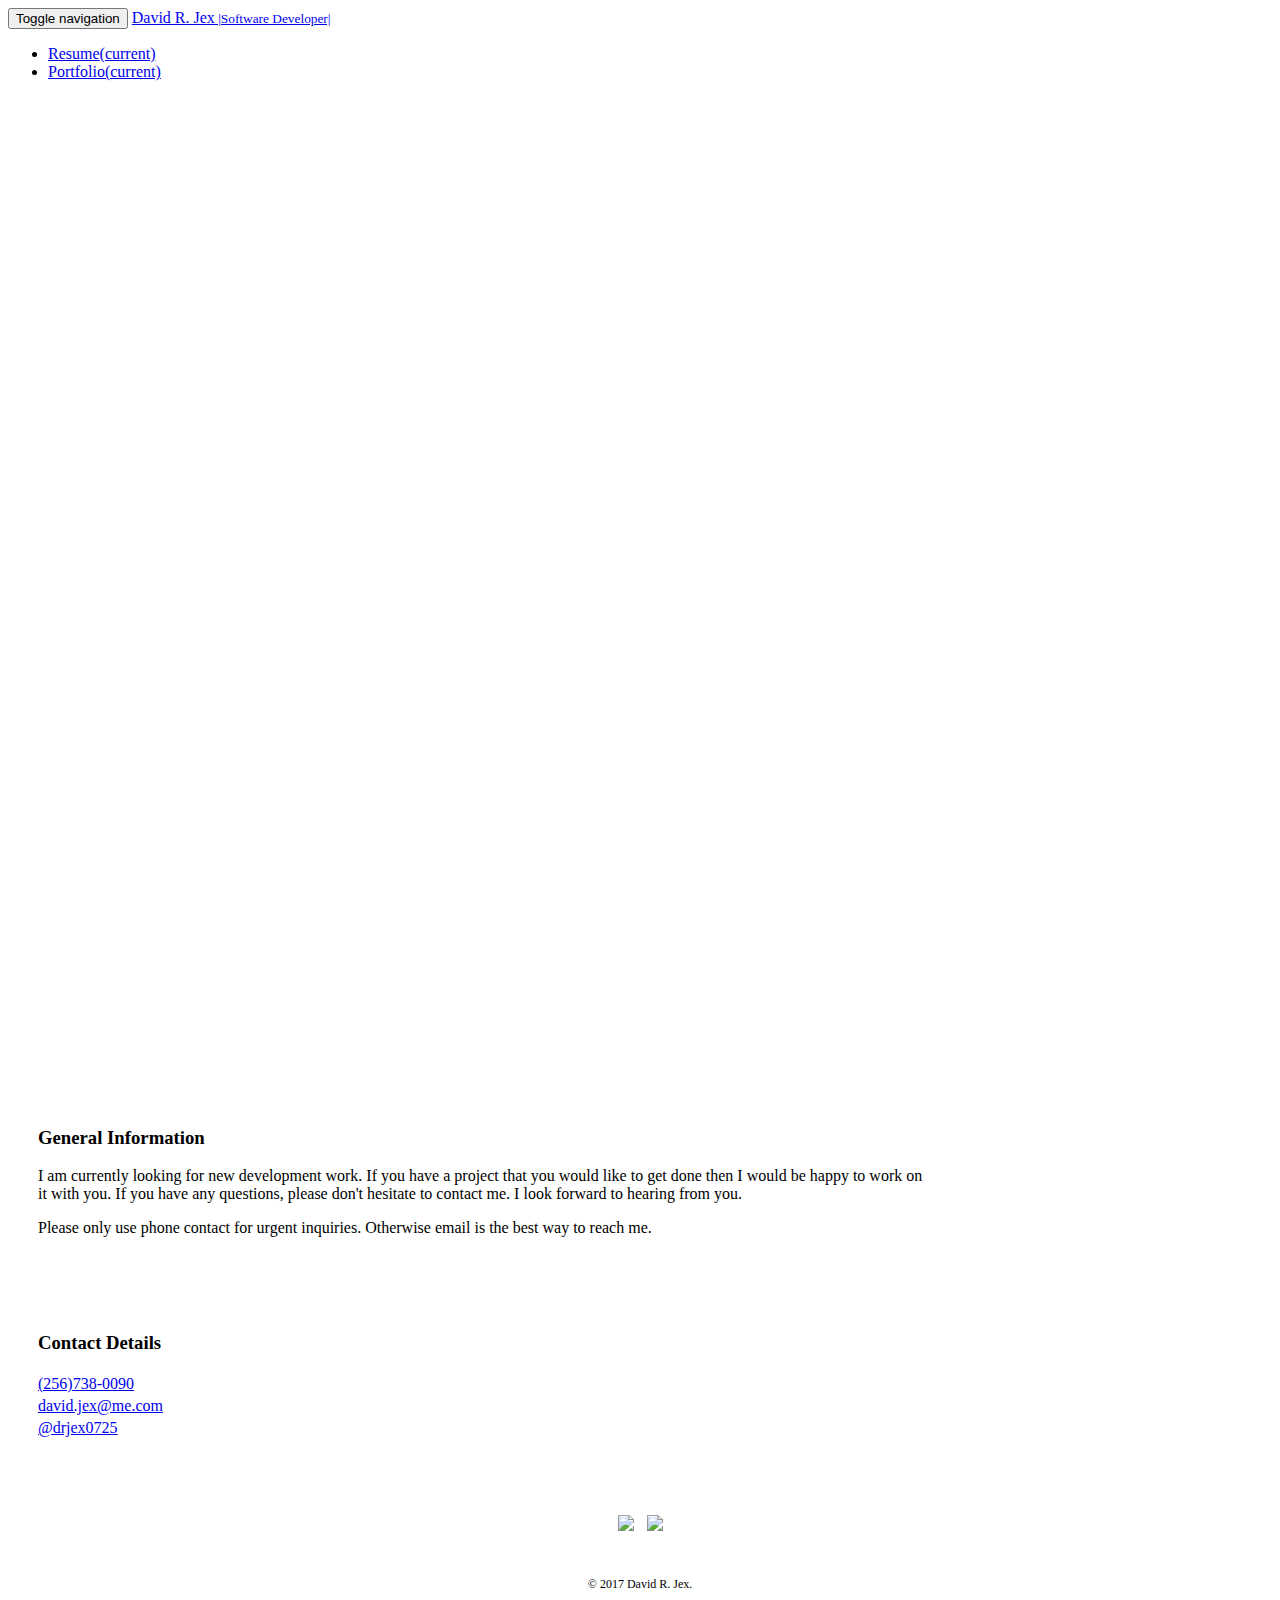
==== html/home_page.html @ 16b5a8fc "Rough draft of styling for portfolio page complete. Sample websites add access when links are added." ====
<!DOCTYPE html>
<html>
<head>
	<title>David R. Jex | Developer</title>
	<meta charset='utf8'>
	<meta name='viewport' content='width=device-width, initial-scale=1'>
	<link rel='stylesheet' href='/css/bootstrap.css'>
	<link rel='stylesheet' href='/css/my_webpage.css'>
</head>
<body>
	<header id='header_image' class='background_image'>
		<nav class='nabar navbar-default navbar-fixed-top'>
			<div class='container-fluid'>
				<div class='navbar-header'>
					<button type="button" class="navbar-toggle collapsed" data-toggle="collapse" data-target="#bs-example-navbar-collapse-1" aria-expanded="false">
						<span class="sr-only">Toggle navigation</span>
        				<span class="icon-bar"></span>
        				<span class="icon-bar"></span>
        				<span class="icon-bar"></span>
     				 </button>
     				 <a class='navbar-brand' href='/html/home_page.html'>David R. Jex<small> |Software Developer|</small></a>
     			</div>
     			<div class='collapse navbar-collapse' id="bs-example-navbar-collapse-1">
					<ul class='nav navbar-nav navbar-right'>
						<li class='active'><a href='/html/resume.html'>Resume<span class='sr-only'>(current)</span></a></li>
						<li class='active'><a href='/html/portfolio.html'>Portfolio<span class='sr-only'>(current)</span></a></li>
					</ul>
				</div>
			</div>
		</nav>
	</header>
	<main id='main' class='container'>
		<section class='sections' id='general_info'>
			<h3>General Information</h3>
			<p>I am currently looking for new development work. If you have a project that you would like to get done then I would be happy to work on it with you. If you have any questions, please don't hesitate to contact me. I look forward to hearing from you.</p>
       		<p>Please only use phone contact for urgent inquiries. Otherwise email is the best way to reach me.</p>
       	</section>
       	<section class='sections' id="secondary">
        	<h3>Contact Details</h3>
        		<ul class="contact-info">
        		  	<li class="phone"><a href="tel:256-738-0090">(256)738-0090</a></li>
        		  	<li class="mail"><a href="mailto:david.jex@me.com">david.jex@me.com</a></li>
        		  	<li class="twitter"><a href="http://twitter.com/intent/tweet?screen_name=drjex0725">@drjex0725</a></li>
        		</ul>
      </section>
	</main>
	<footer>
        <a href="http://facebook.com/davidjex"><img src="/img/facebook-wrap.png" alt"facebood logo" class="social-icon"></a>
        <a href=" http://twitter.com/@drjex0725"><img src="/img/twitter-wrap.png" alt"twitter logo" class="social-icon"></a>
        <p>&copy; 2017 David R. Jex.</p>
        <!-- Copyright information-->
    </footer>
    <script src='/js/jQuery.js'></script>
    <script src='/js/bootstrap.min.js'></script>
</body>
</html>
---- css/my_webpage.css ----
/*********************************************
Header
*********************************************/

.background_image {
	background-image: url(/img/galaxy-wallpaper-11.jpg);
	width: 100vw;
	height: 100vh;
}

/*********************************************
Main
*********************************************/

main ul {
	list-style: none;
	text-align: left;
	padding: 0;
}

.resume_contact {
	text-align: right;
	padding-top: 20px;
}

.contact-info>li {
	padding: 2px 0;
}


/*********************************************
Footer
*********************************************/

footer {
	text-align: center;
}

/*********************************************
Portfolio: Main
*********************************************/

.portfolio_image {
	margin: 0;
	padding: 0;
}

#row_padding {
	padding-top: 70px;
}



@media screen and (max-width: 750px) {
	/*********************************************
	Header
	*********************************************/
	
	#header_image {
		height: 35vh;
	}

	/*********************************************
	Main
	*********************************************/

	.resume_contact {
		text-align: left;
		padding-top: 0;
	}
	.portfolio_image {
		width: 100vw;
		height: 50vh;
	}

	#row_padding {
	padding-top: 50px;
	}

	/*********************************************
	Footer
	*********************************************/

	footer {
		text-align: center;
		font-size: .75em;
	}

	.social-icon {
		width: 45px;		
		height: 45px;
		padding: 5px;
		margin: 5px;
	}


}

@media screen and (min-width: 750px) {
	/*********************************************
	Main
	*********************************************/

	.container {
		width: 75%;
	}

	.sections {
		padding: 30px;
	}

	#general_info {
		padding-top: 200px;
	}

	/*********************************************
	Footer
	*********************************************/

	footer {
		text-align: center;
		font-size: .75em;
	}

	.social-icon {
		padding: 5px;
		margin: 25px 0;
	}

}
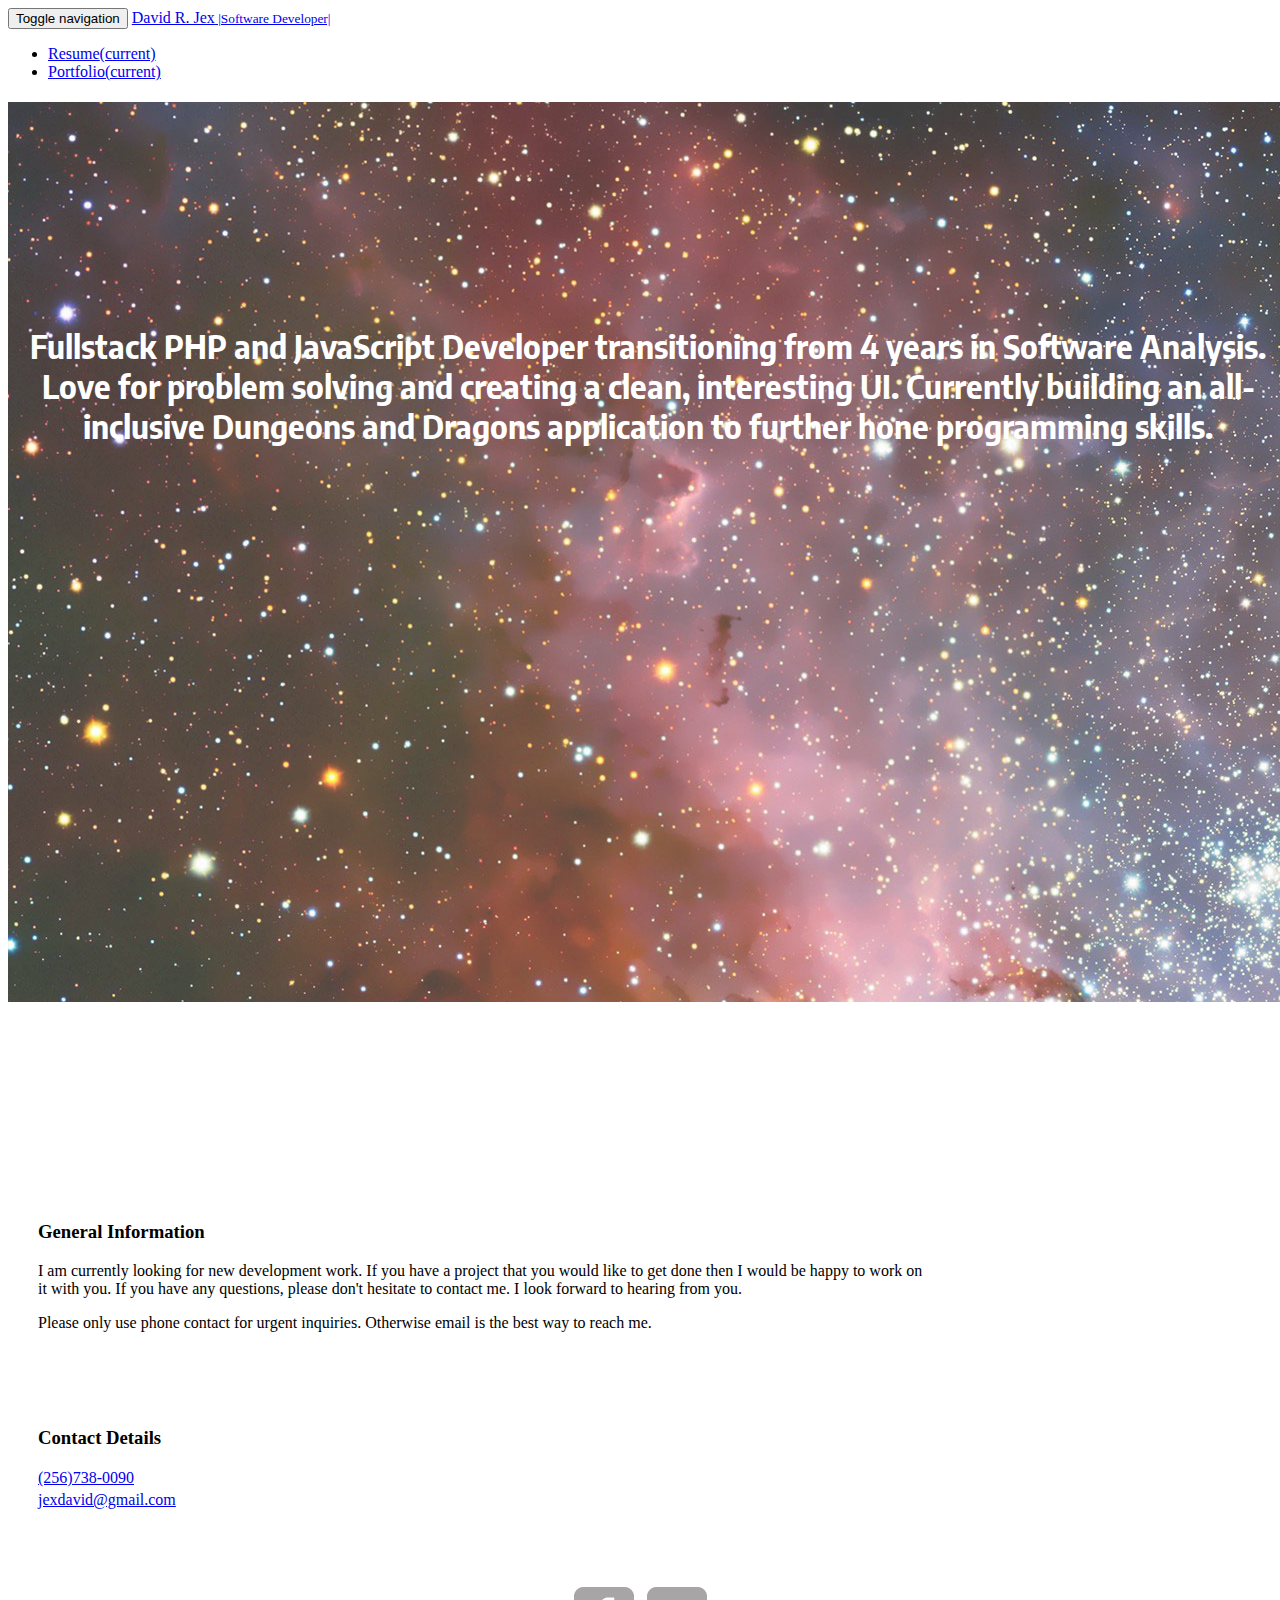
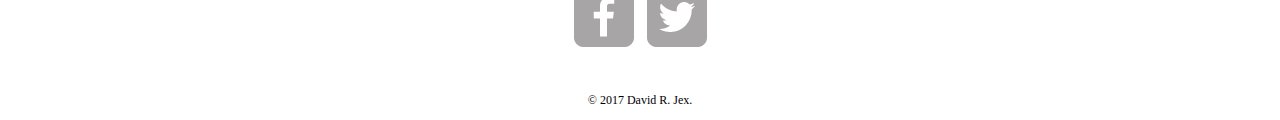
==== commit aae96672: "Changes" ====
--- a/html/home_page.html
+++ b/html/home_page.html
@@ -4,12 +4,13 @@
 	<title>David R. Jex | Developer</title>
 	<meta charset='utf8'>
 	<meta name='viewport' content='width=device-width, initial-scale=1'>
-	<link rel='stylesheet' href='/css/bootstrap.css'>
+	<link rel='stylesheet' href='/css/bootstrap.min.css'>
 	<link rel='stylesheet' href='/css/my_webpage.css'>
+	<link href="https://fonts.googleapis.com/css?family=Encode+Sans+Semi+Condensed" rel="stylesheet">
 </head>
 <body>
-	<header id='header_image' class='background_image'>
-		<nav class='nabar navbar-default navbar-fixed-top'>
+	<header id='header_image'>
+		<nav class='navbar navbar-default navbar-fixed-top'>
 			<div class='container-fluid'>
 				<div class='navbar-header'>
 					<button type="button" class="navbar-toggle collapsed" data-toggle="collapse" data-target="#bs-example-navbar-collapse-1" aria-expanded="false">
@@ -28,6 +29,9 @@
 				</div>
 			</div>
 		</nav>
+		<div class='background_image'>
+			<h1 id='personal_paragraph'>Fullstack PHP and JavaScript Developer transitioning from 4 years in Software Analysis. Love for problem solving and creating a clean, interesting UI. Currently building an all-inclusive Dungeons and Dragons application to further hone programming  skills.</h1>
+		</div>
 	</header>
 	<main id='main' class='container'>
 		<section class='sections' id='general_info'>
@@ -39,8 +43,7 @@
         	<h3>Contact Details</h3>
         		<ul class="contact-info">
         		  	<li class="phone"><a href="tel:256-738-0090">(256)738-0090</a></li>
-        		  	<li class="mail"><a href="mailto:david.jex@me.com">david.jex@me.com</a></li>
-        		  	<li class="twitter"><a href="http://twitter.com/intent/tweet?screen_name=drjex0725">@drjex0725</a></li>
+        		  	<li class="mail"><a href="mailto:jexdavid@gmail.com">jexdavid@gmail.com</a></li>
         		</ul>
       </section>
 	</main>
--- a/css/my_webpage.css
+++ b/css/my_webpage.css
@@ -6,27 +6,44 @@
 	background-image: url(/img/galaxy-wallpaper-11.jpg);
 	width: 100vw;
 	height: 100vh;
+	opacity: 0.75;
+	z-index: 0;
 }
-
+ #personal_paragraph {
+ 	padding-top: 7em;
+ 	color: #FFF;
+ 	text-align: center;
+ 	font-family: 'Encode Sans Semi Condensed', sans-serif;
+ 	z-index: 1;
+ }
 /*********************************************
 Main
 *********************************************/
-
-main ul {
+.resume_background_image {
+	background-image: url(/img/galaxy-wallpaper-11.jpg);
+	width: 100%;
+	height: 100%;
+}
+#resume {
+	padding-top: 5em;
+	padding-left: 2em;
+	padding-right: 1.25em;
+	background-color: #FFF;
+}
+.contact-info {
 	list-style: none;
 	text-align: left;
 	padding: 0;
 }
 
-.resume_contact {
-	text-align: right;
-	padding-top: 20px;
-}
-
 .contact-info>li {
 	padding: 2px 0;
 }
-
+.resume_headers {
+	color: #3b2d9e;
+	text-align: center;
+	background-color: #808080;
+}
 
 /*********************************************
 Footer
@@ -34,6 +51,7 @@
 
 footer {
 	text-align: center;
+	color: #000;
 }
 
 /*********************************************
@@ -47,6 +65,10 @@
 
 #row_padding {
 	padding-top: 70px;
+}
+.portfolio_image {
+	height: 100%;
+	width: 100%;
 }
 
 
